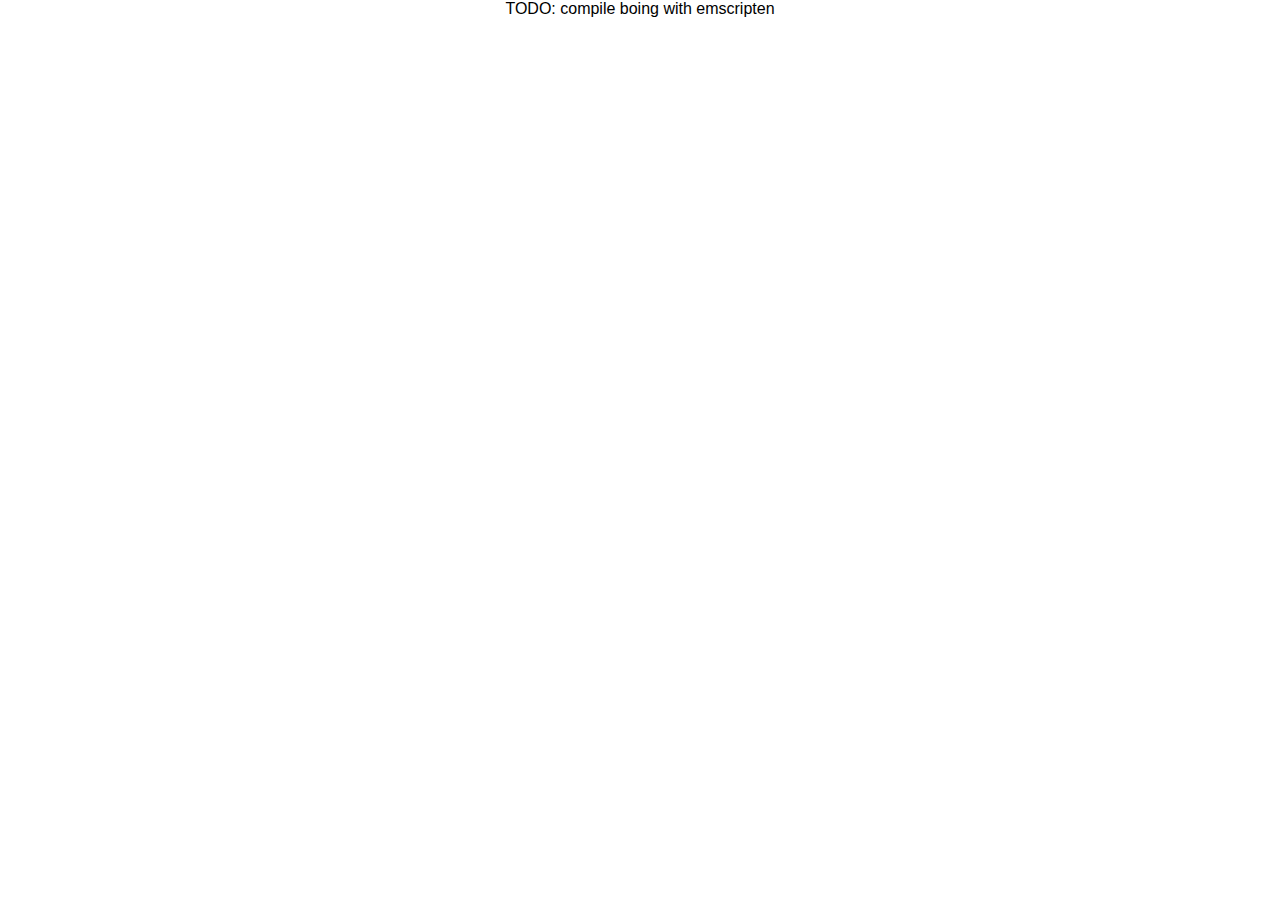
==== boing/index.html @ a657e81e "added boing directory and index" ====
<!DOCTYPE html>
<html>
	<head>
		<title>Boing online interpreter</title>
		<meta name="description" content="Run boing scripts in your borwser"/>
		<meta name="DC.title" content="Boing online interpreter"/>
		<meta charset="UTF-8" />
		<link href="/style.css" rel="stylesheet" type="text/css">
	</head>
	<body>
		<div class="center_div">
			TODO: compile boing with emscripten
		</div>
	</body>
</html>
---- style.css ----
html, body {
	margin: 0;
	height: 100%;
	width: 100%;
	font-family: Arial, Helvetica, sans-serif;
}

.center_div {
	margin: auto;
	text-align: center;
	min-width: 70%;
	max-width: 80%;
}
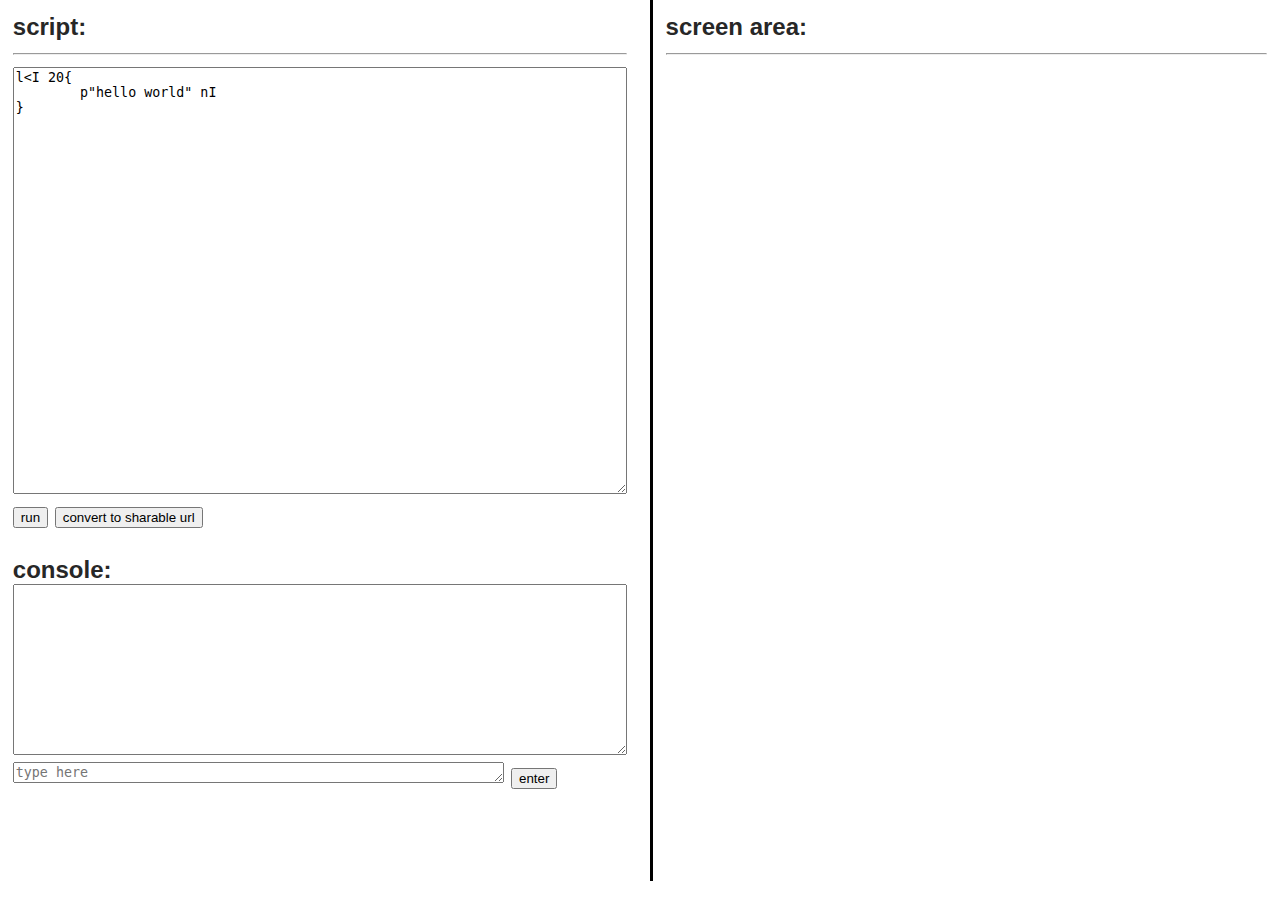
==== commit 166068f0: "added boing interpreter" ====
--- a/boing/index.html
+++ b/boing/index.html
@@ -1,15 +1,165 @@
 <!DOCTYPE html>
 <html>
 	<head>
-		<title>Boing online interpreter</title>
-		<meta name="description" content="Run boing scripts in your borwser"/>
-		<meta name="DC.title" content="Boing online interpreter"/>
-		<meta charset="UTF-8" />
-		<link href="/style.css" rel="stylesheet" type="text/css">
+		<meta charset="utf-8">
+		<title>boing interpreter</title>
+		<style>
+			html, body {
+				margin: 0;
+				height: 100%;
+				width: 100%;
+				font-family: Arial, Helvetica, sans-serif;
+				font-size: x-large;
+				color: #272727;
+			}
+
+			.left_content {
+				margin: auto;
+				overflow: auto;
+				height: 95%;
+				width: 48%;
+				padding: 1%;
+				float: left;
+			}
+			.right_content {
+				margin: auto;
+				overflow: auto;
+				width: 47%;
+				height: 95%;
+				padding: 1%;
+				float: right;
+				border-left: 3px solid #000000;
+			}
+
+			#script {
+				min-width: 100%;
+				max-width: 100%;
+				height: 50%;
+				-webkit-box-sizing: border-box;
+				-moz-box-sizing: border-box;
+				box-sizing: border-box;
+			}
+
+			#console_output {
+				min-width: 100%;
+				max-width: 100%;
+				height: 20%;
+				-webkit-box-sizing: border-box;
+				-moz-box-sizing: border-box;
+				box-sizing: border-box;
+			}
+
+			#console_input {
+				min-width: 80%;
+				max-width: 80%;
+				-webkit-box-sizing: border-box;
+				-moz-box-sizing: border-box;
+				box-sizing: border-box;
+			}
+		</style>
 	</head>
 	<body>
-		<div class="center_div">
-			TODO: compile boing with emscripten
+		<div class="left_content">
+			<b>script:</b>
+			<hr>
+			<textarea id="script">l&ltI 20{
+	p"hello world" nI
+}</textarea>
+			<br>
+			<button id="run_button"">run</button>
+			<button onclick="getElementById('script').value = window.location.href + '?s=' + encodeURIComponent(getElementById('script').value)">convert to sharable url</button>
+			<br><br>
+			<b>console:</b>
+			<textarea id="console_output" readonly></textarea>
+			<textarea rows="1" id="console_input" placeholder="type here"></textarea>
+			<button>enter</button>
 		</div>
+		<div class="right_content">
+			<b>screen area:</b>
+			<hr>
+			<canvas id="screen" oncontextmenu="event.preventDefault()"></canvas>
+		</div>
+
+		<script type="text/javascript">
+			var boing = null;
+			var script_run = null;
+
+			var urlp = new URLSearchParams(window.location.search);
+			var new_script = urlp.get("s");
+			if(new_script)
+			{
+				console.log("setting script textarea to s query parameter");
+				var script = document.getElementById("script");
+				script.value = new_script;
+			}
+
+			var Module = {
+				preRun: [],
+				postRun: [],
+				print: (function() {
+					var console_output = document.getElementById("console_output");
+
+					if(console_output)
+						console_output.value = "";
+					
+					return function(text) {
+						if(arguments.length > 1)
+							text = Array.prototype.slice.call(arguments).join(" ");
+						
+						console.log(text);
+
+						if(console_output)
+						{
+							console_output.value += text + "\n";
+							console_output.scrollTop = console_output.scrollHeight;
+						}
+					};
+				})(),
+				printErr: function(text) {
+					var console_output = document.getElementById("console_output");
+					
+					console.error(text);
+
+					if(console_output)
+					{
+						console_output.value += "ERROR: " + text + "\n";
+						console_output.scrollTop = console_output.scrollHeight;
+					}
+				},
+				canvas: (function() {
+					var canvas = document.getElementById("screen");
+					
+					canvas.addEventListener("webglcontextlost", function(e) {console.error("webgl ctx lost"); e.preventDefault();}, false);
+
+					return canvas;
+				})(),
+				setStatus: (function(text) {
+
+				})(),
+				onRuntimeInitialized: function() {
+					console.log("initialized");
+
+					boing = Module.ccall("init_host", "number", null);
+					console.log("boing return value: " + boing);
+
+					script_run = Module.cwrap("script_run", null, ["number", "string"]);
+					console.log("script_run: " + script_run);
+
+
+					document.getElementById("run_button").onclick = function(){
+							var script_text = document.getElementById("script").value;
+							var console_output = document.getElementById("console_output");
+
+							console_output.value = "";
+
+							console.log("running script: '" + script_text + "'");
+							script_run(boing, script_text);
+						};
+				}
+			};
+
+			console.log("loading...");
+		</script>
+		<script async type="text/javascript" src="boing.js"></script>
 	</body>
 </html>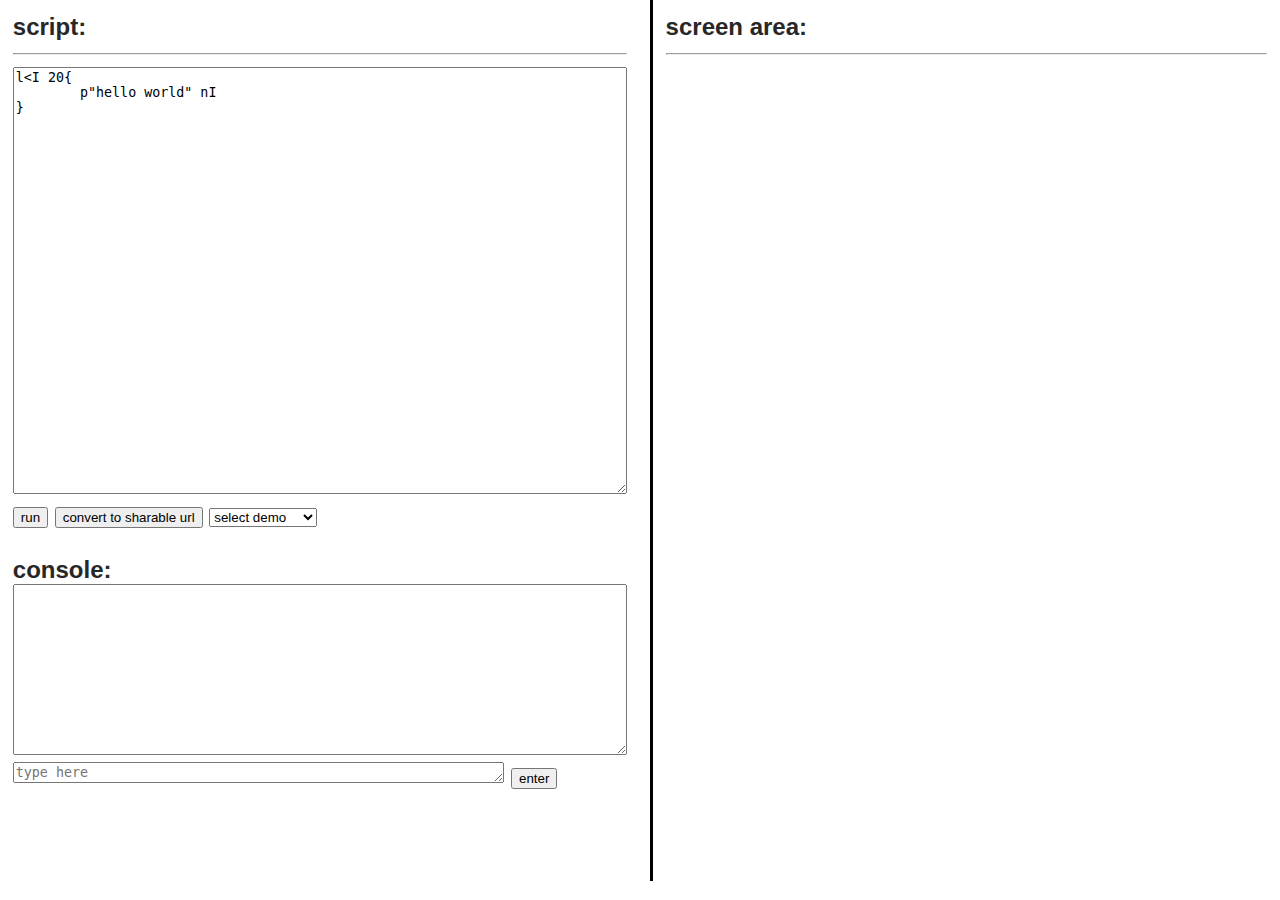
==== commit bc06ccfb: "updated boing site with new host" ====
--- a/boing/index.html
+++ b/boing/index.html
@@ -68,6 +68,14 @@
 			<br>
 			<button id="run_button"">run</button>
 			<button onclick="getElementById('script').value = window.location.href + '?s=' + encodeURIComponent(getElementById('script').value)">convert to sharable url</button>
+			<select id="script_template" onchange="update_selected()">
+				<option value="0">select demo</option>
+				<option value="1">hello loop</option>
+				<option value="2">eval and stack</option>
+				<option value="3">tables</option>
+				<option value="4">mandelbrot</option>
+				<option value="5">mouse draw</option>
+			</select>
 			<br><br>
 			<b>console:</b>
 			<textarea id="console_output" readonly></textarea>
@@ -82,6 +90,7 @@
 
 		<script type="text/javascript">
 			var boing = null;
+			var templates = [];
 			var script_run = null;
 
 			var urlp = new URLSearchParams(window.location.search);
@@ -91,6 +100,17 @@
 				console.log("setting script textarea to s query parameter");
 				var script = document.getElementById("script");
 				script.value = new_script;
+			}
+
+			function update_selected()
+			{
+				var select = document.getElementById("script_template");
+
+				if(select.selectedIndex != 0)
+				{
+					document.getElementById("script").value = templates[Number(select.options[select.selectedIndex].value) -1];
+				}
+				console.log("selected " + select.options[select.selectedIndex].value);
 			}
 
 			var Module = {
@@ -161,5 +181,155 @@
 			console.log("loading...");
 		</script>
 		<script async type="text/javascript" src="boing.js"></script>
+		<script type="text/javascript">
+			// just a bunch of literals for templates
+			var templates = [
+				`l<I 20{
+	p"hello world" nI
+}`,
+				`# test preserving a new scope stack
+
+wVAR "test"
+
+wSCRIPT
+{
+	p("the variable is " VAR) # first time, should print 0, after should print hello
+
+	wVAR "hello"
+}
+
+wSTACK k-1
+e(SCRIPT [] STACK FALSE) # print 0
+e(SCRIPT [] STACK FALSE) # print hello
+
+pVAR # print test`,
+				`wTABLE[
+	["hello" 3]
+	["hello1" 5]
+	["hello2" 66]
+	["hello3" 89]
+]
+
+ptTABLE"hello5"
+
+t(TABLE "hello5" "value")
+
+ptTABLE"hello5"
+
+wTABLE_T[]
+t(TABLE_T "row1" "test")
+t(TABLE_T "row2" "test1")
+t(TABLE_T "row3" "test2")
+t(TABLE_T "row4" "test3")
+t(TABLE_T "row5" "test4")`,
+`#!../boing
+wWIDTH 80
+wHEIGHT 24
+wMAXITERS 70
+wSCALEFACTOR '0.04'
+wXOFFSET '0.0'
+wYOFFSET '0.0F'
+wBENCHMARK 1
+
+wPIXTYPES[" " "." "^" "~" "+" "*" "C" "O" "=" "$" "%" "#" "@"]
+
+wXITER 0
+wYITER 0
+wITER 0
+
+wX 0
+wY 0
+wXX 0
+wYY 0
+wTX 0
+
+
+wCALCPIX
+{
+	/(*(iARGS 0  12) MAXITERS)
+}
+
+
+p"mandelbrot:"
+
+l(<YITER HEIGHT)
+{
+	wLINE "" #the line to print
+	wXITER 0
+	l(<XITER WIDTH)
+	{
+		wXX +(*(-(XITER /(WIDTH 2)) SCALEFACTOR) XOFFSET)
+		wYY +(*(-(YITER /(HEIGHT 2)) *(SCALEFACTOR 2)) XOFFSET)
+
+		#l(<(&(<(+(*(X X) *(Y Y)) 4) ITER) +(MAXITERS 1)))
+		l(&( <(  +( *(X X) *(Y Y) )   4)  <(ITER MAXITERS)))
+		{
+			wTX +(-(*(X X) *(Y Y)) XX)
+			wY +(*(2 X Y) YY)
+			wX TX
+
+			#wITER +(ITER 1)
+			nITER
+		}
+
+		wLINE +(LINE i(PIXTYPES eCALCPIX[ITER]))
+
+		wITER 0
+		wX 0
+		wY 0
+
+
+		#wXITER+(XITER 1) # no inc op yet
+		nXITER
+	}
+
+	pLINE
+
+	#wYITER+(YITER 1) # no inc op yet
+	nYITER
+}`,
+				`m"boing_screen.so"
+
+# TODO: update the loop to use emscripten callbacks instead
+wWINDOW xSCREEN_CREATE_WINDOW["boing" 640 480 TRUE]
+wQUIT 0
+
+wMOUSE_STATUS 0
+
+l!QUIT
+{
+	wEVENT 0
+
+	l(xSCREEN_POLL_EVENT[EVENT])
+	{
+
+		0f(= tEVENT"type"  SCREEN_QUIT)
+		{
+			nQUIT
+		}
+		f(= tEVENT"type" SCREEN_MOUSEBUTTONDOWN)
+		{
+			wMOUSE_STATUS 1
+		}
+		f(= tEVENT"type" SCREEN_MOUSEBUTTONUP)
+		{
+			wMOUSE_STATUS 0
+		}
+		f(= tEVENT"type" SCREEN_MOUSEMOTION)
+		{
+			0fMOUSE_STATUS
+			{
+				xSCREEN_DRAW_COLOR[WINDOW tEVENT"x" tEVENT"y" tEVENT"x" tEVENT"y"]
+				xSCREEN_DRAW_PIXEL[WINDOW tEVENT"x" tEVENT"y"]
+			}
+		}
+	}
+
+	xSCREEN_WINDOW_PRESENT[WINDOW]
+
+	xSCREEN_DELAY[16]
+}`,
+			];
+		</script>
 	</body>
 </html>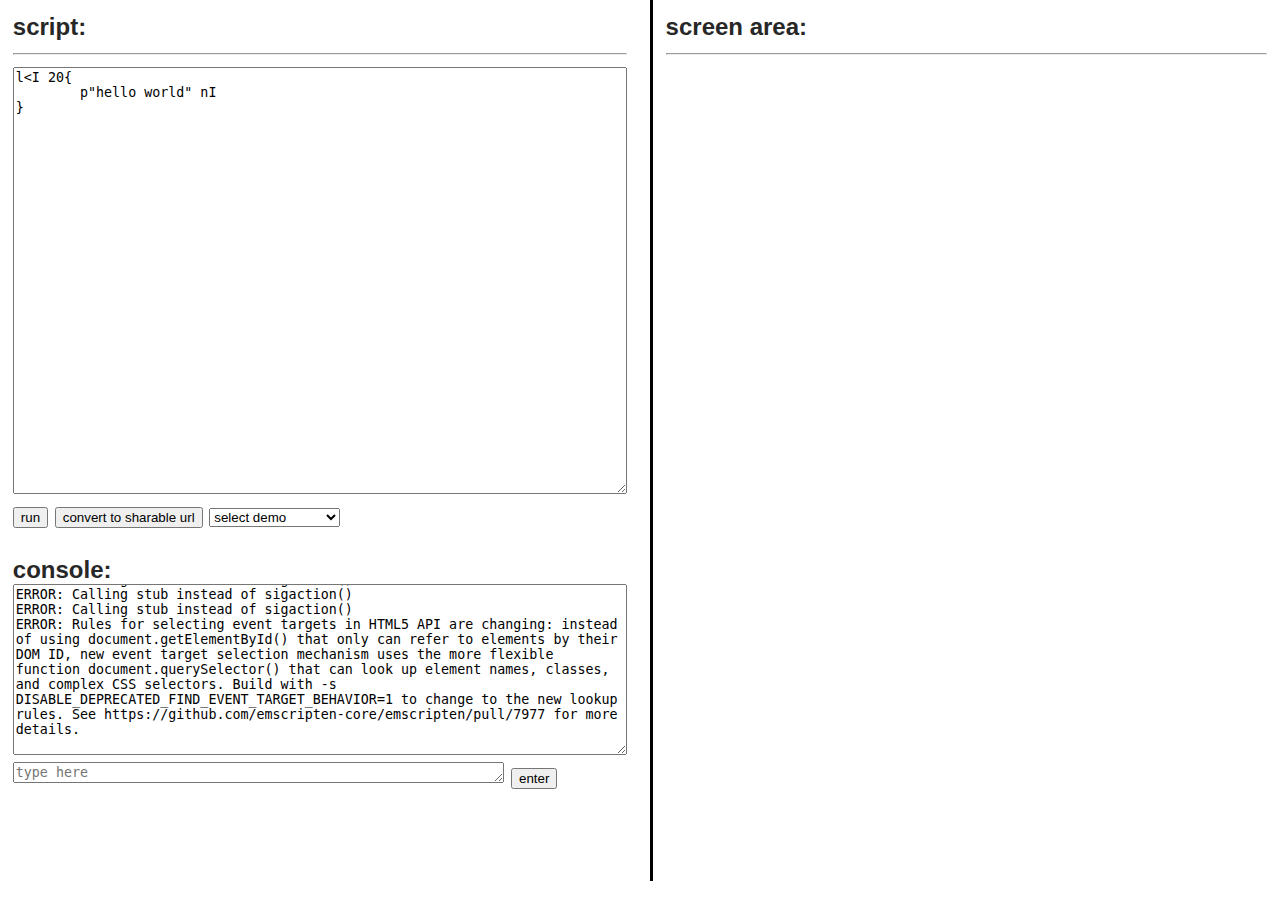
==== commit 3266efd8: "fixed canvas error and added random line example" ====
--- a/boing/index.html
+++ b/boing/index.html
@@ -75,6 +75,7 @@
 				<option value="3">tables</option>
 				<option value="4">mandelbrot</option>
 				<option value="5">mouse draw</option>
+				<option value="6">draw random lines</option>
 			</select>
 			<br><br>
 			<b>console:</b>
@@ -329,6 +330,22 @@
 
 	xSCREEN_DELAY[16]
 }`,
+`
+wWINDOW xSCREEN_CREATE_WINDOW["hello from boing" 640 480 TRUE]
+
+
+xSCREEN_WINDOW_CLEAR[WINDOW]
+xSCREEN_WINDOW_PRESENT[WINDOW]
+
+l(< I 180)
+{
+	xSCREEN_DRAW_COLOR[WINDOW g(255) g(255) g(255) g(255)]
+	xSCREEN_DRAW_LINE[WINDOW g(640) g(480) g(640) g(480)]
+	xSCREEN_WINDOW_PRESENT[WINDOW]
+
+	nI
+}
+`
 			];
 		</script>
 	</body>
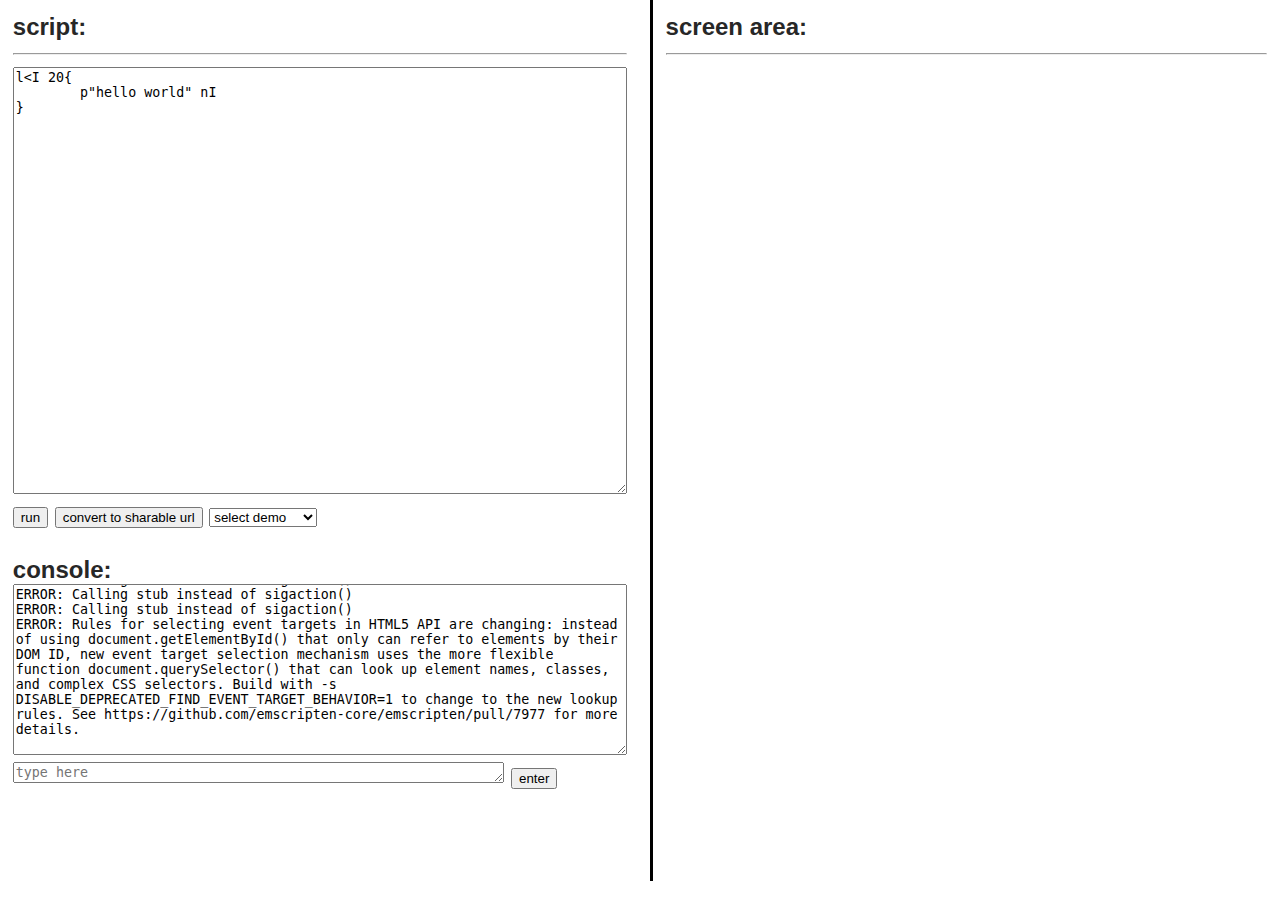
==== commit 61e29075: "updated to new boing version with emscripten loops" ====
--- a/boing/index.html
+++ b/boing/index.html
@@ -75,7 +75,6 @@
 				<option value="3">tables</option>
 				<option value="4">mandelbrot</option>
 				<option value="5">mouse draw</option>
-				<option value="6">draw random lines</option>
 			</select>
 			<br><br>
 			<b>console:</b>
@@ -289,15 +288,12 @@
 	#wYITER+(YITER 1) # no inc op yet
 	nYITER
 }`,
-				`m"boing_screen.so"
-
-# TODO: update the loop to use emscripten callbacks instead
-wWINDOW xSCREEN_CREATE_WINDOW["boing" 640 480 TRUE]
+`wWINDOW xSCREEN_CREATE_WINDOW["boing" 640 480 TRUE]
 wQUIT 0
 
 wMOUSE_STATUS 0
 
-l!QUIT
+wLOOP_FUNC
 {
 	wEVENT 0
 
@@ -321,7 +317,7 @@
 			0fMOUSE_STATUS
 			{
 				xSCREEN_DRAW_COLOR[WINDOW tEVENT"x" tEVENT"y" tEVENT"x" tEVENT"y"]
-				xSCREEN_DRAW_PIXEL[WINDOW tEVENT"x" tEVENT"y"]
+				xSCREEN_DRAW_RECT[WINDOW xSCREEN_RECT[-(tEVENT"x" 5) -(tEVENT"y" 5) 10 10]]
 			}
 		}
 	}
@@ -329,23 +325,9 @@
 	xSCREEN_WINDOW_PRESENT[WINDOW]
 
 	xSCREEN_DELAY[16]
-}`,
-`
-wWINDOW xSCREEN_CREATE_WINDOW["hello from boing" 640 480 TRUE]
-
-
-xSCREEN_WINDOW_CLEAR[WINDOW]
-xSCREEN_WINDOW_PRESENT[WINDOW]
-
-l(< I 180)
-{
-	xSCREEN_DRAW_COLOR[WINDOW g(255) g(255) g(255) g(255)]
-	xSCREEN_DRAW_LINE[WINDOW g(640) g(480) g(640) g(480)]
-	xSCREEN_WINDOW_PRESENT[WINDOW]
-
-	nI
 }
-`
+
+xOS_EMSCRIPTEN_SET_LOOP[LOOP_FUNC]`,
 			];
 		</script>
 	</body>
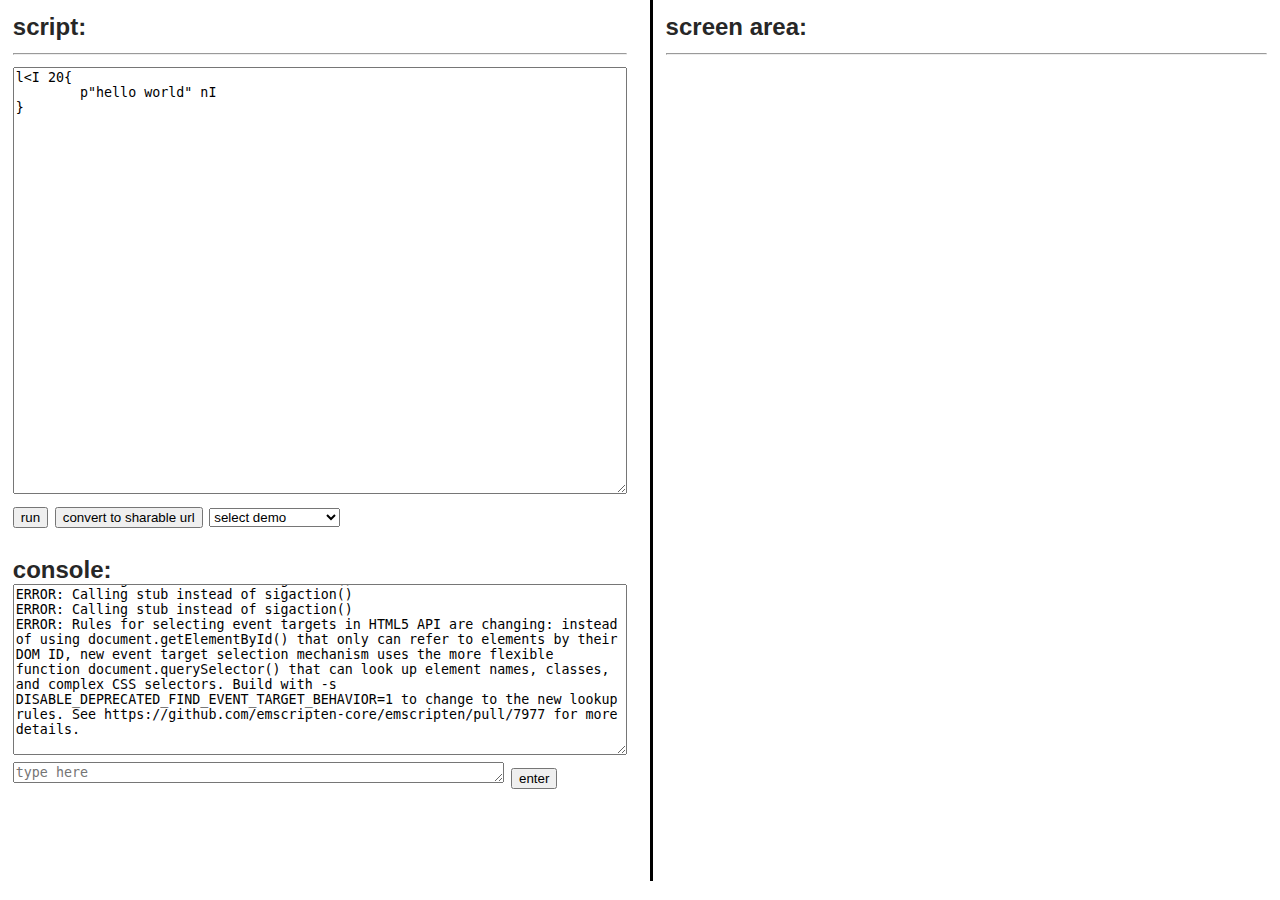
==== commit 9a8168ef: "added line example back" ====
--- a/boing/index.html
+++ b/boing/index.html
@@ -75,6 +75,7 @@
 				<option value="3">tables</option>
 				<option value="4">mandelbrot</option>
 				<option value="5">mouse draw</option>
+				<option value="6">draw random lines</option>
 			</select>
 			<br><br>
 			<b>console:</b>
@@ -322,12 +323,27 @@
 		}
 	}
 
-	xSCREEN_WINDOW_PRESENT[WINDOW]
+#	xSCREEN_WINDOW_PRESENT[WINDOW]
 
 	xSCREEN_DELAY[16]
 }
 
 xOS_EMSCRIPTEN_SET_LOOP[LOOP_FUNC]`,
+`wWINDOW xSCREEN_CREATE_WINDOW["hello from boing" 640 480 TRUE]
+
+
+xSCREEN_WINDOW_CLEAR[WINDOW]
+xSCREEN_WINDOW_PRESENT[WINDOW]
+
+l(< I 180)
+{
+	xSCREEN_DRAW_COLOR[WINDOW g(255) g(255) g(255) g(255)]
+	xSCREEN_DRAW_LINE[WINDOW g(640) g(480) g(640) g(480)]
+	xSCREEN_WINDOW_PRESENT[WINDOW]
+
+	nI
+}
+`
 			];
 		</script>
 	</body>
